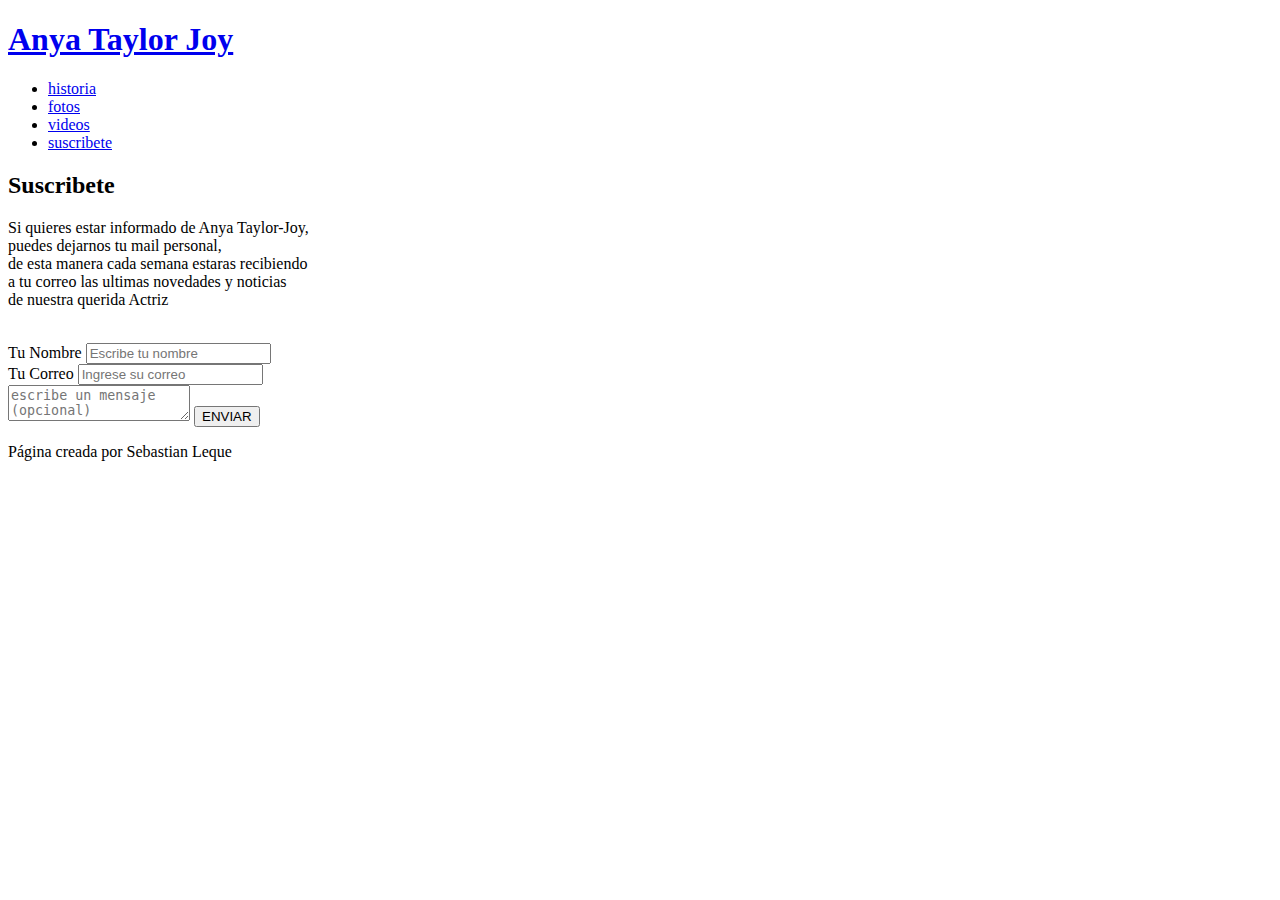
==== sections/contacto.html @ def7fc18 "modificando el nav" ====
<!DOCTYPE html>
<html lang="en">
<head>
    <meta charset="UTF-8">
    <meta http-equiv="X-UA-Compatible" content="IE=edge">
    <meta name="viewport" content="width=device-width, initial-scale=1.0">
    <title>Document</title>
    <link rel="stylesheet" href="assets/style.css">
</head>
<body>
    <div id="principal">
      <header>
        <h1><a href="index.html">Anya Taylor Joy</a></h1>
        <ul>
            <li><a href="historia.html">historia</a></li>
            <li><a href="fotos.html">fotos</a></li>
            <li><a href="videos.html">videos</a></li>
            <li><a href="contacto.html">suscribete</a></li>
        </ul>

      </header>
      <section class="contacto">

        <h2>Suscribete</h2> 

        <p>Si quieres estar informado de Anya Taylor-Joy, <br> puedes dejarnos tu mail personal,<br> de esta manera cada semana estaras recibiendo<br> a tu correo las ultimas novedades y noticias <br>de nuestra querida Actriz</p>
  
        <br>
          <form>
            <label for="">Tu Nombre</label>
            <input type="text" placeholder="Escribe tu nombre">    
            <br>
            <label for="">Tu Correo</label>
            <input type="email" placeholder="Ingrese su correo">
            <br>
            <textarea placeholder="escribe un mensaje (opcional)"></textarea>
            <input type="submit" value="ENVIAR">
  
          </form>
           

      </section>
      <footer>
        <p class="piecito">Página creada por Sebastian Leque</p>
      </footer>    
    </div>
</body>
</html>
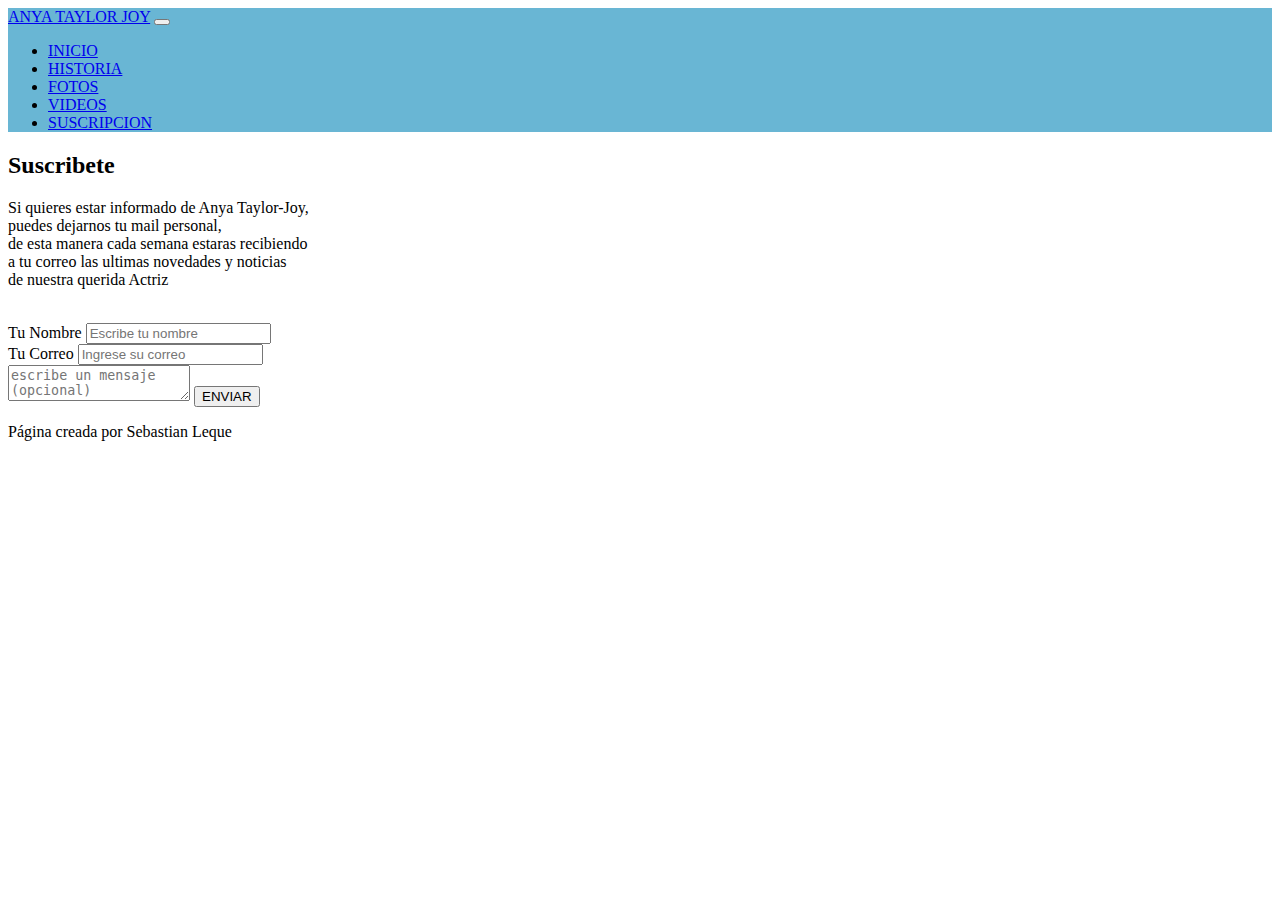
==== commit 912c25a7: "Nav Responsive Completado" ====
--- a/sections/contacto.html
+++ b/sections/contacto.html
@@ -1,48 +1,76 @@
 <!DOCTYPE html>
 <html lang="en">
+
 <head>
-    <meta charset="UTF-8">
-    <meta http-equiv="X-UA-Compatible" content="IE=edge">
-    <meta name="viewport" content="width=device-width, initial-scale=1.0">
-    <title>Document</title>
-    <link rel="stylesheet" href="assets/style.css">
+  <meta charset="UTF-8">
+  <meta http-equiv="X-UA-Compatible" content="IE=edge">
+  <meta name="viewport" content="width=device-width, initial-scale=1.0">
+  <title>Document</title>
+  <link href="https://cdn.jsdelivr.net/npm/bootstrap@5.3.0-alpha1/dist/css/bootstrap.min.css" rel="stylesheet"
+    integrity="sha384-GLhlTQ8iRABdZLl6O3oVMWSktQOp6b7In1Zl3/Jr59b6EGGoI1aFkw7cmDA6j6gD" crossorigin="anonymous">
+  <script src="https://cdn.jsdelivr.net/npm/bootstrap@5.3.0-alpha1/dist/js/bootstrap.bundle.min.js"
+    integrity="sha384-w76AqPfDkMBDXo30jS1Sgez6pr3x5MlQ1ZAGC+nuZB+EYdgRZgiwxhTBTkF7CXvN"
+    crossorigin="anonymous"></script>
+  <link rel="stylesheet" href="assets/css/style.css">
 </head>
+
 <body>
-    <div id="principal">
-      <header>
-        <h1><a href="index.html">Anya Taylor Joy</a></h1>
-        <ul>
-            <li><a href="historia.html">historia</a></li>
-            <li><a href="fotos.html">fotos</a></li>
-            <li><a href="videos.html">videos</a></li>
-            <li><a href="contacto.html">suscribete</a></li>
+
+  <nav class="navbar navbar-expand-md navbar-dark" style="background-color: #69b6d4;">
+    <div class="container-fluid">
+      <a class="navbar-brand" href="index.html">ANYA TAYLOR JOY</a>
+      <button class="navbar-toggler" type="button" data-bs-toggle="collapse" data-bs-target="#navbar-toggler"
+        aria-controls="navbarTogglerDemo01" aria-expanded="false" aria-label="Toggle navigation">
+        <span class="navbar-toggler-icon"></span>
+      </button>
+      <div class="collapse navbar-collapse" id="navbar-toggler">
+        <ul class="navbar-nav ms-auto">
+          <li class="nav-item">
+            <a class="nav-link" href="../index.html">INICIO</a>
+          </li>
+          <li class="nav-item">
+            <a class="nav-link" href="historia.html">HISTORIA</a>
+          </li>
+          <li class="nav-item">
+            <a class="nav-link" href="fotos.html">FOTOS</a>
+          </li>
+          <li class="nav-item">
+            <a class="nav-link" href="videos.html">VIDEOS</a>
+          </li>
+          <li class="nav-item">
+            <a a class="nav-link active" aria-current="page" href="contacto.html">SUSCRIPCION</a>
+          </li>
         </ul>
+      </div>
+    </div>
+  </nav>
 
-      </header>
-      <section class="contacto">
+  <section class="contacto">
 
-        <h2>Suscribete</h2> 
+    <h2>Suscribete</h2>
 
-        <p>Si quieres estar informado de Anya Taylor-Joy, <br> puedes dejarnos tu mail personal,<br> de esta manera cada semana estaras recibiendo<br> a tu correo las ultimas novedades y noticias <br>de nuestra querida Actriz</p>
-  
-        <br>
-          <form>
-            <label for="">Tu Nombre</label>
-            <input type="text" placeholder="Escribe tu nombre">    
-            <br>
-            <label for="">Tu Correo</label>
-            <input type="email" placeholder="Ingrese su correo">
-            <br>
-            <textarea placeholder="escribe un mensaje (opcional)"></textarea>
-            <input type="submit" value="ENVIAR">
-  
-          </form>
-           
+    <p>Si quieres estar informado de Anya Taylor-Joy, <br> puedes dejarnos tu mail personal,<br> de esta manera cada
+      semana estaras recibiendo<br> a tu correo las ultimas novedades y noticias <br>de nuestra querida Actriz</p>
 
-      </section>
-      <footer>
-        <p class="piecito">Página creada por Sebastian Leque</p>
-      </footer>    
-    </div>
+    <br>
+    <form>
+      <label for="">Tu Nombre</label>
+      <input type="text" placeholder="Escribe tu nombre">
+      <br>
+      <label for="">Tu Correo</label>
+      <input type="email" placeholder="Ingrese su correo">
+      <br>
+      <textarea placeholder="escribe un mensaje (opcional)"></textarea>
+      <input type="submit" value="ENVIAR">
+
+    </form>
+
+
+  </section>
+  <footer>
+    <p class="piecito">Página creada por Sebastian Leque</p>
+  </footer>
+  </div>
 </body>
+
 </html>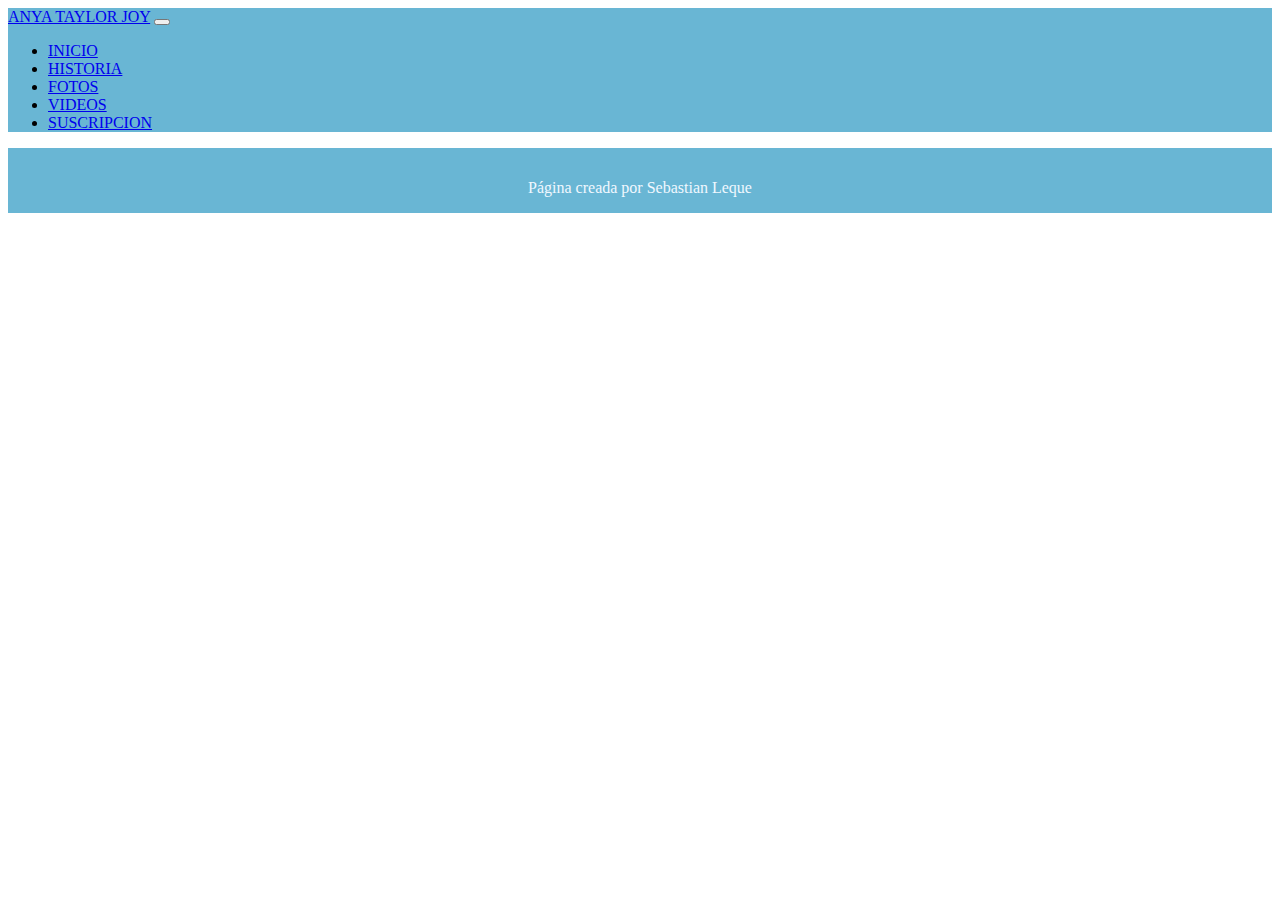
==== commit bd1bc092: "Actualizando paginas, haciendolas responsive, falta la seccion CONTACTO" ====
--- a/sections/contacto.html
+++ b/sections/contacto.html
@@ -11,7 +11,7 @@
   <script src="https://cdn.jsdelivr.net/npm/bootstrap@5.3.0-alpha1/dist/js/bootstrap.bundle.min.js"
     integrity="sha384-w76AqPfDkMBDXo30jS1Sgez6pr3x5MlQ1ZAGC+nuZB+EYdgRZgiwxhTBTkF7CXvN"
     crossorigin="anonymous"></script>
-  <link rel="stylesheet" href="assets/css/style.css">
+  <link rel="stylesheet" href="../assets/css/style.css">
 </head>
 
 <body>
@@ -45,7 +45,7 @@
     </div>
   </nav>
 
-  <section class="contacto">
+  <!-- FORMULARIO VIEJO <section class="contacto">
 
     <h2>Suscribete</h2>
 
@@ -66,7 +66,7 @@
     </form>
 
 
-  </section>
+  </section> -->
   <footer>
     <p class="piecito">Página creada por Sebastian Leque</p>
   </footer>
--- a/assets/css/style.css
+++ b/assets/css/style.css
@@ -0,0 +1,167 @@
+CSS VIEJO 
+
+
+ #principal{
+    
+    height: 750px;
+    margin: 0px auto;
+    
+}
+
+header{
+    
+    height: 80px;
+    background: #69b6d4;
+}
+
+section{
+    
+    min-height: 90vh;
+    background-image: url(../../assets/img/section.jpg) ;
+    background-size: cover;
+    background-position:  center;
+    background-attachment: fixed;   
+    margin: 0 auto;
+}
+
+
+
+footer{
+    height: 50px;
+    background: #69b6d4;
+}
+
+h1{
+    position: absolute;
+    padding: 20px 50px;
+    font-family: Georgia, 'Times New Roman', Times, serif;}
+
+h1 a{
+        color: aliceblue;
+    }
+
+footer{
+    font-family: Georgia, 'Times New Roman', Times, serif; 
+    text-align: center;
+    color: aliceblue;
+    padding-top: 15px;
+}
+
+section p{
+    color: aliceblue;
+    padding: 40px;
+    font-family: Georgia, 'Times New Roman', Times, serif;
+    text-shadow: 1px 2px 2px black , 3px 3px 5px black;
+}
+
+    
+h4{
+    color: aliceblue;
+    padding-left: 40px; 
+    font-family: Georgia, 'Times New Roman', Times, serif;
+    text-shadow: 1px 2px 2px black , 3px 3px 5px black;
+} 
+
+h2{
+    margin-top: 0px;
+    color: rgb(255, 255, 255);
+    padding: 40px;
+    font-family: Georgia, 'Times New Roman', Times, serif;
+    text-shadow: 1px 2px 2px black , 3px 3px 5px black;
+} 
+
+img{
+    width: 100px;
+    margin-left: 25px;
+    filter: drop-shadow( 1px 1px 3px black);
+}
+
+
+
+.historia{
+    color: aliceblue;
+    padding: 40px;
+    font-family: Georgia, 'Times New Roman', Times, serif;
+    text-shadow: 1px 1px 5px black, 3px 3px 5px black, 0 0 12px black;
+    margin: 0;
+}
+    
+.presentacion{
+    
+    display: flex;
+    flex-direction: column;
+    align-items: flex-start;
+     
+}
+
+@media (max-width: 767px) {
+.presentacion{
+    padding-top: 250px;
+    align-items: center;
+    justify-content: flex-end;
+    text-align: center;
+}
+} 
+
+.fotos{
+    margin: 0;
+    padding: 0;
+}
+
+.columnas img{
+    width: 100%;
+    margin: 0;
+    margin-top: 8px;
+}
+
+.filas{
+    display: flex;
+    padding: 5px;
+    flex-wrap: wrap;
+   
+}
+
+.columnas{
+flex: 25%;
+padding: 5px;
+}
+
+@media (max-width: 766px) {
+    .columnas{
+        flex: 100%;
+    }
+}
+
+.contacto{
+  
+    flex-direction: column;
+}
+
+.videos{
+    text-align: center;
+    padding-top: 2px;  
+}
+
+.ratio{
+    margin-top: 20px;
+    padding: 0px;
+}
+/* iframe{
+    margin-left: 40px;
+} */
+
+
+form{
+    color: aliceblue;
+    margin: 20px 40px;
+    padding-top: 0px;
+}
+
+
+.contacto p{
+    color: rgb(255, 255, 255);
+    margin-top: 0;
+    padding: 0 40px;
+} 
+
+
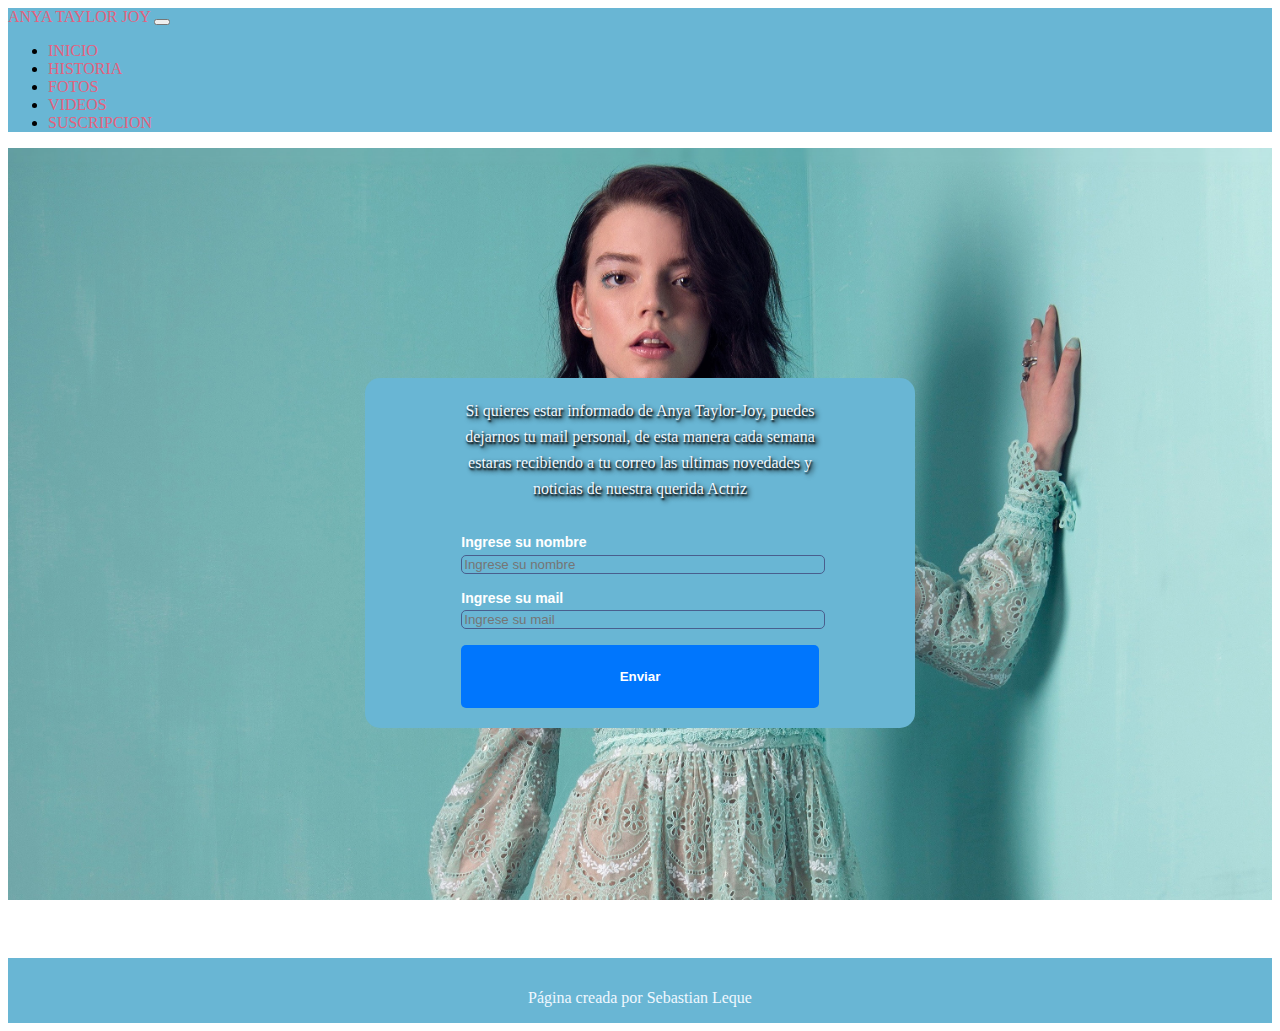
==== commit 6318f9c4: "ultimando detalles" ====
--- a/sections/contacto.html
+++ b/sections/contacto.html
@@ -18,7 +18,7 @@
 
   <nav class="navbar navbar-expand-md navbar-dark" style="background-color: #69b6d4;">
     <div class="container-fluid">
-      <a class="navbar-brand" href="index.html">ANYA TAYLOR JOY</a>
+      <a class="navbar-brand">ANYA TAYLOR JOY</a>
       <button class="navbar-toggler" type="button" data-bs-toggle="collapse" data-bs-target="#navbar-toggler"
         aria-controls="navbarTogglerDemo01" aria-expanded="false" aria-label="Toggle navigation">
         <span class="navbar-toggler-icon"></span>
@@ -67,6 +67,35 @@
 
 
   </section> -->
+
+  <section class="contacto">
+    <div class="create">
+           <article class="content">
+        <p>
+          Si quieres estar informado de Anya Taylor-Joy,
+puedes dejarnos tu mail personal,
+de esta manera cada semana estaras recibiendo
+a tu correo las ultimas novedades y noticias
+de nuestra querida Actriz
+        </p>
+
+        <form class="form">
+
+          <label for="username">Ingrese su nombre</label>
+          <input id="username" type="text" placeholder="Ingrese su nombre" />
+
+          <label for="email">Ingrese su mail</label>
+          <input id="email" type="email" placeholder="Ingrese su mail" />
+         
+          <input type="submit" value="Enviar">
+
+        </form>
+      </article>
+
+    </div>
+
+  </section>
+
   <footer>
     <p class="piecito">Página creada por Sebastian Leque</p>
   </footer>
--- a/assets/css/style.css
+++ b/assets/css/style.css
@@ -151,17 +151,88 @@
 } */
 
 
-form{
-    color: aliceblue;
-    margin: 20px 40px;
-    padding-top: 0px;
-}
-
-
-.contacto p{
-    color: rgb(255, 255, 255);
-    margin-top: 0;
-    padding: 0 40px;
-} 
-
-
+/* Formulario */
+
+.contacto{
+    box-sizing: border-box;
+    background-color: #151e33;
+    color: white;
+    font-family: sans-serif;
+    display: flex;
+    justify-content: center;
+    align-items: center;
+}
+
+
+.create {
+    width: 100%;
+    max-width: 550px;
+    min-width: 320px;
+    border-radius: 15px;
+    background-color: #69B6D4;
+    padding: 0px;
+    margin: 0 auto;
+}
+
+a {
+    color: #e3627f; text-decoration: none;
+}
+
+/* Content */
+
+.content {
+    width: 65%;
+    margin: 0 auto;
+
+}
+
+
+.content p {
+    font-size: 16px;
+    line-height: 26px;
+    text-align: center;
+    margin: 0px;
+    padding: 20px 0px 0px 0px;
+}
+
+/* Form */
+
+.form {
+    margin-top: 2rem;
+}
+.form label {
+    font-size: 14px;
+    font-weight: bold;
+    display: block;
+    margin-bottom: .3rem;
+    margin-top: 0px;
+
+}
+
+.form input {
+    display: block;
+    border: none;
+    width: 100%;
+}
+
+.form input:not([type="submit"]){
+background-color: transparent;
+border: 1px solid #495e8d;
+border-radius: 5px;
+margin-bottom: 1rem;
+color: white;
+
+}
+
+
+
+.form input[type="submit"] {
+    border-radius: 5px;
+    background-color: #0076fd;
+    color: white;
+    font-weight: bold;
+    padding: 1.5rem 3rem;
+    cursor: pointer;
+    margin-bottom: 20px;
+}
+
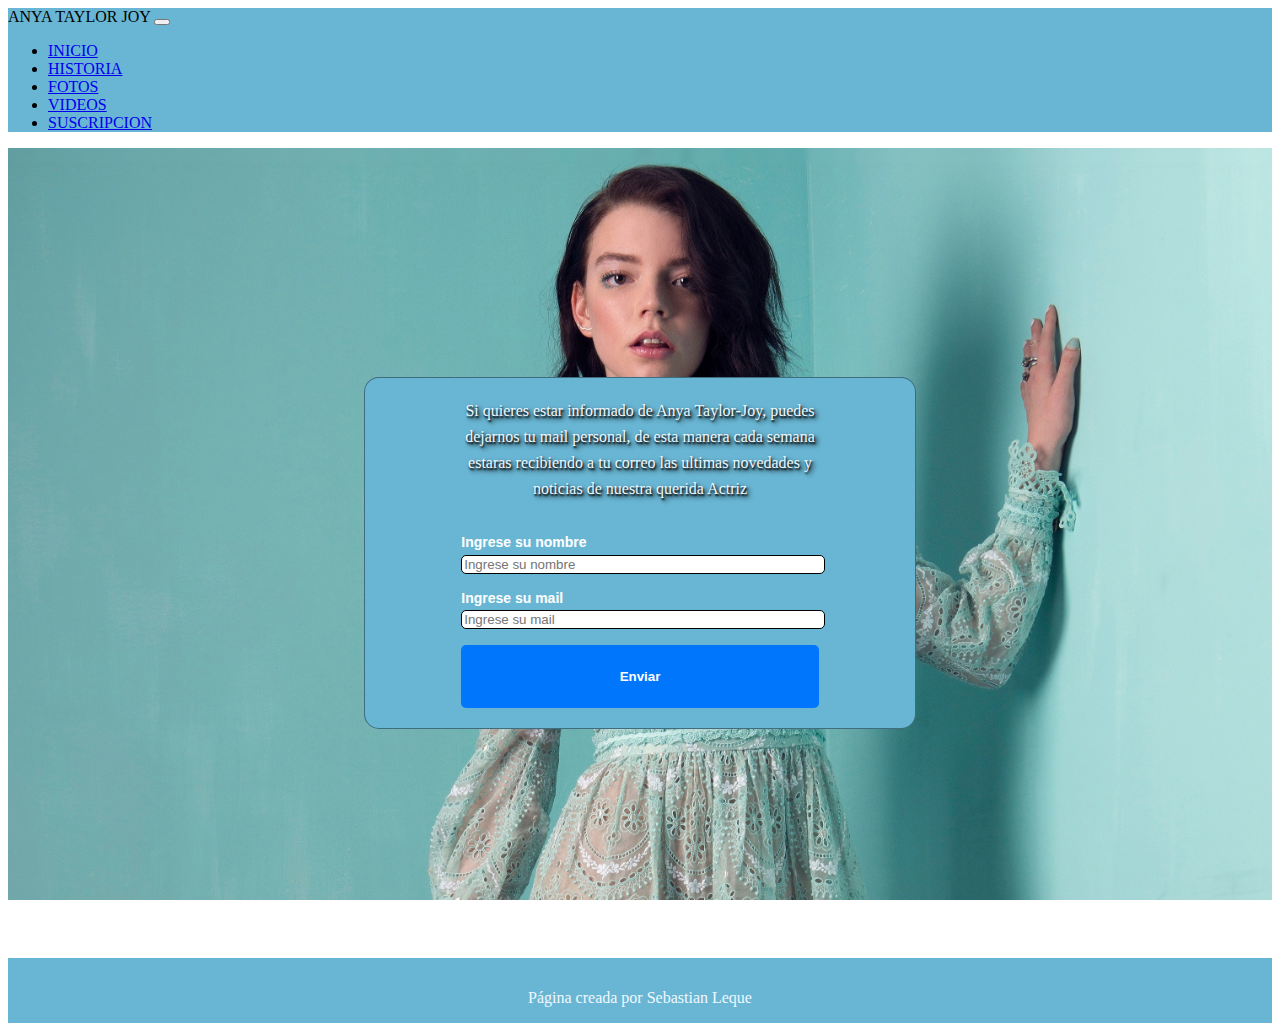
==== commit 305c057a: "trabajo_terminado" ====
--- a/sections/contacto.html
+++ b/sections/contacto.html
@@ -5,7 +5,8 @@
   <meta charset="UTF-8">
   <meta http-equiv="X-UA-Compatible" content="IE=edge">
   <meta name="viewport" content="width=device-width, initial-scale=1.0">
-  <title>Document</title>
+  <title>Anya Taylor Joy</title>
+  <link rel="icon" href="../assets/img/icon.jpg">
   <link href="https://cdn.jsdelivr.net/npm/bootstrap@5.3.0-alpha1/dist/css/bootstrap.min.css" rel="stylesheet"
     integrity="sha384-GLhlTQ8iRABdZLl6O3oVMWSktQOp6b7In1Zl3/Jr59b6EGGoI1aFkw7cmDA6j6gD" crossorigin="anonymous">
   <script src="https://cdn.jsdelivr.net/npm/bootstrap@5.3.0-alpha1/dist/js/bootstrap.bundle.min.js"
@@ -45,38 +46,16 @@
     </div>
   </nav>
 
-  <!-- FORMULARIO VIEJO <section class="contacto">
-
-    <h2>Suscribete</h2>
-
-    <p>Si quieres estar informado de Anya Taylor-Joy, <br> puedes dejarnos tu mail personal,<br> de esta manera cada
-      semana estaras recibiendo<br> a tu correo las ultimas novedades y noticias <br>de nuestra querida Actriz</p>
-
-    <br>
-    <form>
-      <label for="">Tu Nombre</label>
-      <input type="text" placeholder="Escribe tu nombre">
-      <br>
-      <label for="">Tu Correo</label>
-      <input type="email" placeholder="Ingrese su correo">
-      <br>
-      <textarea placeholder="escribe un mensaje (opcional)"></textarea>
-      <input type="submit" value="ENVIAR">
-
-    </form>
-
-
-  </section> -->
 
   <section class="contacto">
     <div class="create">
-           <article class="content">
+      <article class="content">
         <p>
           Si quieres estar informado de Anya Taylor-Joy,
-puedes dejarnos tu mail personal,
-de esta manera cada semana estaras recibiendo
-a tu correo las ultimas novedades y noticias
-de nuestra querida Actriz
+          puedes dejarnos tu mail personal,
+          de esta manera cada semana estaras recibiendo
+          a tu correo las ultimas novedades y noticias
+          de nuestra querida Actriz
         </p>
 
         <form class="form">
@@ -86,7 +65,7 @@
 
           <label for="email">Ingrese su mail</label>
           <input id="email" type="email" placeholder="Ingrese su mail" />
-         
+
           <input type="submit" value="Enviar">
 
         </form>
@@ -99,7 +78,7 @@
   <footer>
     <p class="piecito">Página creada por Sebastian Leque</p>
   </footer>
-  </div>
+
 </body>
 
 </html>--- a/assets/css/style.css
+++ b/assets/css/style.css
@@ -1,238 +1,185 @@
-CSS VIEJO 
-
-
- #principal{
-    
-    height: 750px;
-    margin: 0px auto;
-    
+section {
+  min-height: 90vh;
+  background-image: url(../../assets/img/section.jpg);
+  background-size: cover;
+  background-position: center;
+  background-attachment: fixed;
+  margin: 0 auto;
 }
 
-header{
-    
-    height: 80px;
-    background: #69b6d4;
+footer {
+  height: 50px;
+  background: #69b6d4;
+  font-family: Georgia, "Times New Roman", Times, serif;
+  text-align: center;
+  color: aliceblue;
+  padding-top: 15px;
 }
 
-section{
-    
-    min-height: 90vh;
-    background-image: url(../../assets/img/section.jpg) ;
-    background-size: cover;
-    background-position:  center;
-    background-attachment: fixed;   
-    margin: 0 auto;
+section p {
+  color: aliceblue;
+  padding: 40px;
+  font-family: Georgia, "Times New Roman", Times, serif;
+  text-shadow: 1px 2px 2px black, 3px 3px 5px black;
 }
 
-
-
-footer{
-    height: 50px;
-    background: #69b6d4;
+h4 {
+  color: aliceblue;
+  padding-left: 40px;
+  font-family: Georgia, "Times New Roman", Times, serif;
+  text-shadow: 1px 2px 2px black, 3px 3px 5px black;
 }
 
-h1{
-    position: absolute;
-    padding: 20px 50px;
-    font-family: Georgia, 'Times New Roman', Times, serif;}
-
-h1 a{
-        color: aliceblue;
-    }
-
-footer{
-    font-family: Georgia, 'Times New Roman', Times, serif; 
-    text-align: center;
-    color: aliceblue;
-    padding-top: 15px;
+img {
+  width: 100px;
+  margin-left: 25px;
+  filter: drop-shadow(1px 1px 3px black);
 }
 
-section p{
-    color: aliceblue;
-    padding: 40px;
-    font-family: Georgia, 'Times New Roman', Times, serif;
-    text-shadow: 1px 2px 2px black , 3px 3px 5px black;
-}
-
-    
-h4{
-    color: aliceblue;
-    padding-left: 40px; 
-    font-family: Georgia, 'Times New Roman', Times, serif;
-    text-shadow: 1px 2px 2px black , 3px 3px 5px black;
-} 
-
-h2{
-    margin-top: 0px;
-    color: rgb(255, 255, 255);
-    padding: 40px;
-    font-family: Georgia, 'Times New Roman', Times, serif;
-    text-shadow: 1px 2px 2px black , 3px 3px 5px black;
-} 
-
-img{
-    width: 100px;
-    margin-left: 25px;
-    filter: drop-shadow( 1px 1px 3px black);
-}
-
-
-
-.historia{
-    color: aliceblue;
-    padding: 40px;
-    font-family: Georgia, 'Times New Roman', Times, serif;
-    text-shadow: 1px 1px 5px black, 3px 3px 5px black, 0 0 12px black;
-    margin: 0;
-}
-    
-.presentacion{
-    
-    display: flex;
-    flex-direction: column;
-    align-items: flex-start;
-     
+.presentacion {
+  display: flex;
+  flex-direction: column;
+  align-items: flex-start;
 }
 
 @media (max-width: 767px) {
-.presentacion{
-    padding-top: 250px;
+  .presentacion {
+    padding-top: 280px;
     align-items: center;
     justify-content: flex-end;
     text-align: center;
-}
-} 
-
-.fotos{
-    margin: 0;
-    padding: 0;
+  }
 }
 
-.columnas img{
-    width: 100%;
-    margin: 0;
-    margin-top: 8px;
+.historia {
+  color: aliceblue;
+  padding: 40px;
+  font-family: Georgia, "Times New Roman", Times, serif;
+  text-shadow: 1px 1px 5px black, 3px 3px 5px black, 0 0 12px black;
+  margin: 0;
 }
 
-.filas{
-    display: flex;
-    padding: 5px;
-    flex-wrap: wrap;
-   
+/* Fotos */
+.columnas img {
+  width: 100%;
+  margin: 0;
+  margin-top: 8px;
 }
 
-.columnas{
-flex: 25%;
-padding: 5px;
+.filas {
+  display: flex;
+  padding: 5px;
+  flex-wrap: wrap;
+}
+
+.columnas {
+  flex: 25%;
+  padding: 5px;
 }
 
 @media (max-width: 766px) {
-    .columnas{
-        flex: 100%;
-    }
+  .columnas {
+    flex: 100%;
+  }
 }
 
-.contacto{
-  
-    flex-direction: column;
+/* Formulario */
+.videos {
+  text-align: center;
+  padding-top: 2px;
 }
 
-.videos{
-    text-align: center;
-    padding-top: 2px;  
+.ratio {
+  margin-top: 20px;
+  padding: 0px;
 }
 
-.ratio{
-    margin-top: 20px;
-    padding: 0px;
-}
-/* iframe{
-    margin-left: 40px;
-} */
-
-
-/* Formulario */
-
-.contacto{
-    box-sizing: border-box;
-    background-color: #151e33;
-    color: white;
-    font-family: sans-serif;
-    display: flex;
-    justify-content: center;
-    align-items: center;
+.contacto {
+  box-sizing: border-box;
+  color: white;
+  font-family: sans-serif;
+  display: flex;
+  justify-content: center;
+  align-items: center;
 }
 
-
 .create {
-    width: 100%;
-    max-width: 550px;
-    min-width: 320px;
-    border-radius: 15px;
-    background-color: #69B6D4;
-    padding: 0px;
-    margin: 0 auto;
+  width: 100%;
+  max-width: 550px;
+  min-width: 320px;
+  border-radius: 15px;
+  background-color: #69b6d4;
+  padding: 0px;
+  margin: 0 auto;
+  border: 1px solid rgb(0, 0, 0, 0.4);
 }
 
-a {
-    color: #e3627f; text-decoration: none;
+.content {
+  width: 65%;
+  margin: 0 auto;
 }
 
-/* Content */
-
-.content {
-    width: 65%;
-    margin: 0 auto;
-
+.content p {
+  font-size: 16px;
+  line-height: 26px;
+  text-align: center;
+  margin: 0px;
+  padding: 20px 0px 0px 0px;
 }
 
-
-.content p {
-    font-size: 16px;
-    line-height: 26px;
-    text-align: center;
-    margin: 0px;
-    padding: 20px 0px 0px 0px;
-}
-
-/* Form */
-
 .form {
-    margin-top: 2rem;
+  margin-top: 2rem;
 }
 .form label {
-    font-size: 14px;
-    font-weight: bold;
-    display: block;
-    margin-bottom: .3rem;
-    margin-top: 0px;
-
+  font-size: 14px;
+  font-weight: bold;
+  display: block;
+  margin-bottom: 0.3rem;
+  margin-top: 0px;
 }
 
 .form input {
-    display: block;
-    border: none;
-    width: 100%;
+  display: block;
+  border: none;
+  width: 100%;
 }
 
-.form input:not([type="submit"]){
-background-color: transparent;
-border: 1px solid #495e8d;
-border-radius: 5px;
-margin-bottom: 1rem;
-color: white;
-
+.form input:not([type="submit"]) {
+  background-color: white;
+  border: 1px solid #000000;
+  border-radius: 5px;
+  margin-bottom: 1rem;
+  color: rgb(0, 0, 0);
 }
 
-
-
 .form input[type="submit"] {
-    border-radius: 5px;
-    background-color: #0076fd;
-    color: white;
-    font-weight: bold;
-    padding: 1.5rem 3rem;
-    cursor: pointer;
-    margin-bottom: 20px;
+  border-radius: 5px;
+  background-color: #0076fd;
+  color: white;
+  font-weight: bold;
+  padding: 1.5rem 3rem;
+  cursor: pointer;
+  margin-bottom: 20px;
 }
 
+/* animacion */
+
+.navbar-brand {
+  animation-name: navbar;
+  animation-duration: 10s;
+  position: relative;
+  animation-iteration-count: infinite;
+  animation-timing-function: ease;
+}
+
+@keyframes navbar {
+  0% {
+    left: 0;
+  }
+  50% {
+    left: 50px;
+  }
+  100% {
+    left: 0;
+  }
+}
